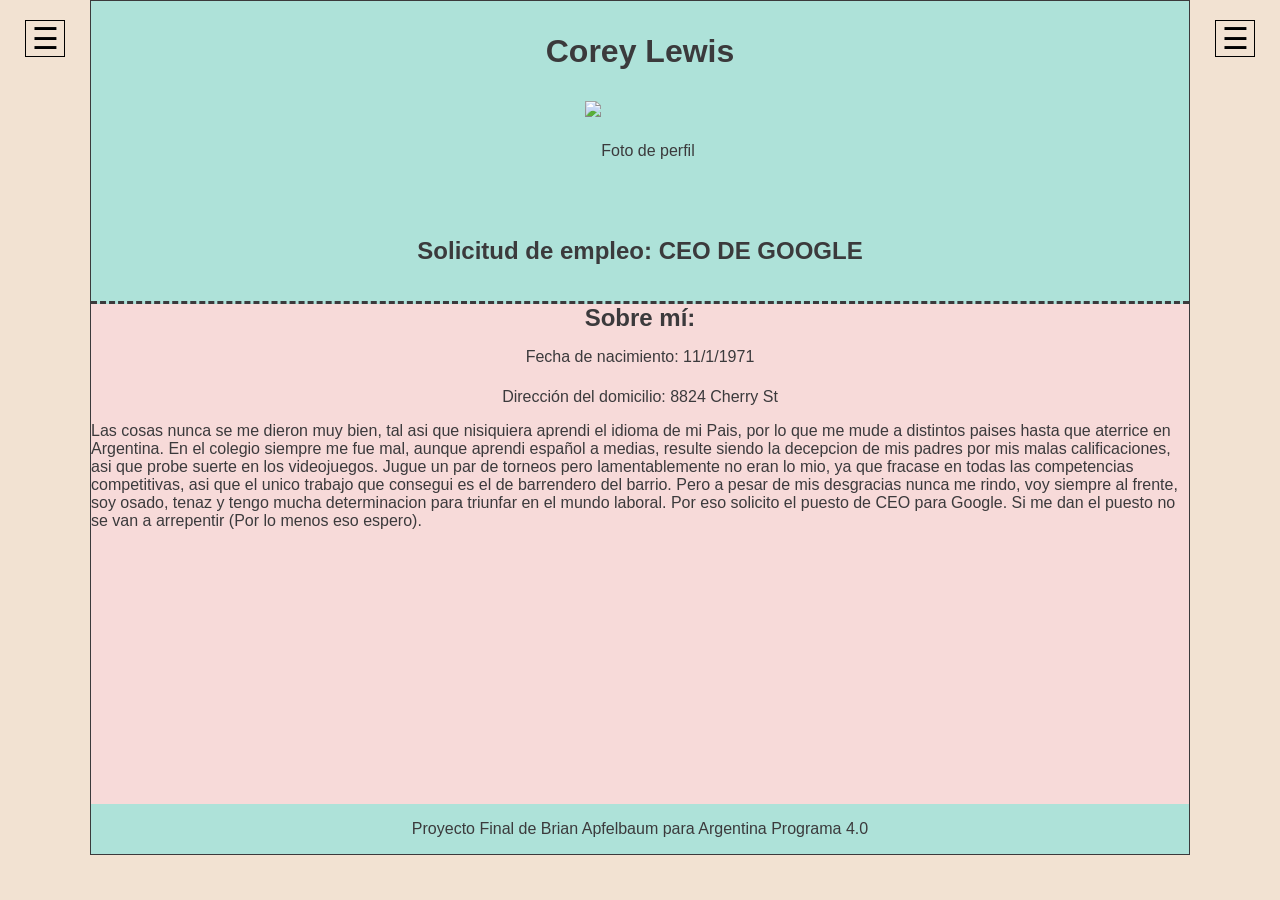
==== Proyecto FInal/index.html @ 955a3ac8 "Proyecto final Argentina Programa 4.0 HTML" ====
<!DOCTYPE html>
<html lang="es">
<head>
    <meta charset="UTF-8">
    <meta http-equiv="X-UA-Compatible" content="IE=edge">
    <meta name="viewport" content="width=device-width, initial-scale=1.0">
    <title>Proyecto Final CV</title>

    <link rel="icon" type="image/x-icon" href="https://play-lh.googleusercontent.com/7pMjZVSZahaqMHzY1mtc0A1uCI0eH0m9K_kRZ9r9PmUCwKfm5TYEaMuZP6S6s-TdjQ=w240-h480-rw">
    <link rel="preconnect" href="https://fonts.gstatic.com" crossorigin>
    <link href="https://fonts.googleapis.com/css2?family=Roboto:wght@100&family=Shantell+Sans&display=swap" rel="stylesheet">
    <link rel="stylesheet" type="text/css" href="CSS/estilos.css" />
    <script src="https://kit.fontawesome.com/d9210ce63c.js" crossorigin="anonymous"></script>
</head>

<body>

    <div id="sidebar">
        <div class="toggle-btn">
            <span>&#9776;</span>
        </div>
        
        <ul>
            <li><img src="img/Miku1.jpg" alt="Logotipo" class="logo"></li>
            <li onclick="mostrarArticulo(1); ocultarSidebar();">Inicio</li>
            <li onclick="mostrarArticulo(2); ocultarSidebar();">Métodos de contacto</li>
            <li onclick="mostrarArticulo(3); ocultarSidebar();">Lenguajes de Programación</li>
            <li onclick="mostrarArticulo(4); ocultarSidebar();">Idiomas</li>
            <li onclick="mostrarArticulo(5); ocultarSidebar();">Experiencias Profesionales</li>
            <li onclick="mostrarArticulo(6); ocultarSidebar();">Educación</li>
        </ul>
    </div>

    <div id="sidebar2">
        <div class="toggle-btn">
            <span>&#9776;</span>
        </div>

        <ul>
            <li><img src="img/Miku2.jpeg" alt="Logotipo" class="logo2"></li>
            <li onclick="mostrarArticulo(7); ocultarSidebar();">Radio / Musica</li>
        </ul>
    </div>


    <div id="menu">
        <div class="menu-toggle">
        
            <li><img src="img/Miku1.jpg" alt="Logotipo" class="logo"></li>
            <h2><center>Menu:</center></h2>
            <ul>
            <li onclick="mostrarArticulo(1); ocultarSidebar();"><center>Inicio</center></li>
            <li onclick="mostrarArticulo(2); ocultarSidebar();"><center>Métodos de contacto</center></li>
            <li onclick="mostrarArticulo(3); ocultarSidebar();"><center>Lenguajes de Programación</center></li>
            <li onclick="mostrarArticulo(4); ocultarSidebar();"><center>Idiomas</center></li>
            <li onclick="mostrarArticulo(5); ocultarSidebar();"><center>Experiencias Profesionales</center></li>
            <li onclick="mostrarArticulo(6); ocultarSidebar();"><center>Educación</center></li>
            </ul>
        </div>
    </div>  
    
    <div id="articulo1">
        <div id="container">
    
            <header>
                <h1>Corey Lewis</h1>
                <img src="https://randomuser.me/api/portraits/men/90.jpg" id="imagen_koreano" alt="Foto de perfil">
                <h2>Solicitud de empleo: CEO DE GOOGLE</h2>
            </header>
    
            <div class="clearfix"></div>
    
            <section id="content">
                <article class="article">
                    <h2><center>Sobre mí:</center></h2>
                    <ul>
                        <li><center><i class="fas fa-calendar-days"></i> Fecha de nacimiento: 11/1/1971</center></li>
                        <li><center><i class="fas fa-home"></i> Dirección del domicilio: 8824 Cherry St</center></li>
                    </ul>

                    <p>
                        Las cosas nunca se me dieron muy bien, tal asi que nisiquiera aprendi el idioma de mi Pais, por lo que me mude a distintos paises hasta que aterrice en Argentina.
                        En el colegio siempre me fue mal, aunque aprendi español a medias, resulte siendo la decepcion de mis padres por mis malas calificaciones, asi que probe suerte en los videojuegos.
                        Jugue un par de torneos pero lamentablemente no eran lo mio, ya que fracase en todas las competencias competitivas, asi que el unico trabajo que consegui es el de barrendero del barrio.
                        Pero a pesar de mis desgracias nunca me rindo, voy siempre al frente, soy osado, tenaz y tengo mucha determinacion para triunfar en el mundo laboral. Por eso solicito el puesto de CEO para Google.
                        Si me dan el puesto no se van a arrepentir (Por lo menos eso espero).
                    </p>

                    <!-- ESTO ES UN EASTER EGG :D -->
                    <!-- <center><iframe width="560" height="315" src="https://www.youtube.com/embed/jUWp_Rbomzc" title="YouTube video player" frameborder="0" allow="accelerometer; autoplay; clipboard-write; encrypted-media; gyroscope; picture-in-picture; web-share" allowfullscreen></iframe></center>-->
                </article>
            </section>
    
            <div class="clearfix"></div>
    
            <footer>Proyecto Final de Brian Apfelbaum para Argentina Programa 4.0</footer>
    
        </div>
    </div>
    
    <div id="articulo2" style="display:none">
        <div id="container">
    
            <header>
                <h1>Corey Lewis</h1>
                <img src="https://randomuser.me/api/portraits/men/90.jpg" alt="Foto de perfil">
                <h2>Solicitud de empleo: CEO de Google</h2>
            </header>
    
            <div class="clearfix"></div>
    
            <section id="content">
                <article class="article">
                    <h2><center>Métodos de contacto:</center></h2>

                    <ul>
                        <li><i class="fa-solid fa-phone"></i>: +54 11 9999 9999</li>
    
                        <li><i class="fa-solid fa-envelope"></i>: Corey.Lewis(:D)@ejemplo.com</li>
    
                        <li><i class="fa-brands fa-skype"></i>: Lewis.Corey4Ever</li>
    
                        <li><i class="fa-brands fa-linkedin"></i>: MasterLewis.Linkedin</li>
    
                        <li><i class="fa-brands fa-twitter"></i>: Papucho.lewis</li>
                        
                    </ul>    
                </article>
            </section>
    
            <div class="clearfix"></div>
    
            <footer>Proyecto Final de Brian Apfelbaum para Argentina Programa 4.0</footer>
    
        </div>
    </div>
    
    <div id="articulo3" style="display:none">
        <div id="container">
    
            <header>
                <h1>Corey Lewis</h1>
                <img src="https://randomuser.me/api/portraits/men/90.jpg" alt="Foto de perfil">
                <h2>Solicitud de empleo: CEO DE GOOGLE</h2>
            </header>
    
            <div class="clearfix"></div>
    
            <section id="content">
                <article class="article">
                    <h2><center>Lenguajes de programación:</center></h2>

                    <ul>         
            
                        <li> C : <i class="fa-solid fa-star"></i><i class="fa-solid fa-star"></i><i class="fa-solid fa-star"></i><i class="fa-solid fa-star"></i><i class="fa-regular fa-star"></i></li>
                        <li>C#: <i class="fa-solid fa-star"></i><i class="fa-solid fa-star"></i><i class="fa-solid fa-star"></i><i class="fa-regular fa-star"></i><i class="fa-regular fa-star"></i></li>
                        <li>C++: <i class="fa-solid fa-star"></i><i class="fa-solid fa-star"></i><i class="fa-solid fa-star"></i><i class="fa-solid fa-star"></i><i class="fa-regular fa-star"></i></li>
                        <li>Python: <i class="fa-solid fa-star"></i><i class="fa-solid fa-star"></i><i class="fa-solid fa-star"></i><i class="fa-solid fa-star"></i><i class="fa-solid fa-star"></i></li>
                        <li>HTML / CSS: <i class="fa-solid fa-star"></i><i class="fa-solid fa-star"></i><i class="fa-solid fa-star"></i><i class="fa-regular fa-star"></i><i class="fa-regular fa-star"></i></li>
                        <li>Javascript: <i class="fa-solid fa-star"></i><i class="fa-solid fa-star"></i><i class="fa-regular fa-star"></i><i class="fa-regular fa-star"></i><i class="fa-regular fa-star"></i></li>
                    
                    </ul>
                </article>
            </section>
    
            <div class="clearfix"></div>
    
            <footer>Proyecto Final de Brian Apfelbaum para Argentina Programa 4.0</footer>
    
        </div>
    </div>
    
      
    <div id="articulo4" style="display:none">
        <div id="container">
    
            <header>
                <h1>Corey Lewis</h1>
                <img src="https://randomuser.me/api/portraits/men/90.jpg" alt="Foto de perfil">
                <h2>Solicitud de empleo: CEO DE GOOGLE</h2>
            </header>
    
            <div class="clearfix"></div>
    
            <section id="content">
                <article class="article">
                    <h2><center>Idiomas:</center></h2>
                    
                    <ul>
                        <li><i class="fa-solid fa-check"></i> Ingles</li>
                        <li><i class="fa-solid fa-check"></i> Español</li>
                        <li><i class="fa-solid fa-xmark"></i> Coreano</i></li>
                    </ul>

                </article>
            </section>
    
            <div class="clearfix"></div>
    
            <footer>Proyecto Final de Brian Apfelbaum para Argentina Programa 4.0</footer>
    
        </div>
    </div>

      
    <div id="articulo5" style="display:none">
        <div id="container">
    
            <header>
                <h1>Corey Lewis</h1>
                <img src="https://randomuser.me/api/portraits/men/90.jpg" alt="Foto de perfil">
                <h2>Solicitud de empleo: CEO DE GOOGLE</h2>
            </header>
    
            <div class="clearfix"></div>
    
            <section id="content">
                <article class="article">
                    <h2><center>Experiencias Profesionales:</center></h2>
                 
                    <ul>
                    <li><i class="fa-solid fa-gamepad"></i>: Sub-Campeon en el CS GO del torneo del barrio</li>
        
                    <li><i class="fa-solid fa-gamepad"></i>: Cuarto lugar en Rocket League de la escuela "Sin Nombre"</li>
    
                    <li><i class="fa-solid fa-gamepad"></i>: Tercer Puesto del torneo mancos4ever</li>
    
                    <li><i class="fa-solid fa-gamepad"></i>: Ganador del Torneo "Siempre Cebollita</li>
    
                    <li><i class="fa-solid fa-broom"></i>: Barrendero</li>
                    </ul>

                </article>
            </section>
    
            <div class="clearfix"></div>
    
            <footer>Proyecto Final de Brian Apfelbaum para Argentina Programa 4.0</footer>
    
        </div>
    </div>
      
    <div id="articulo6" style="display:none">
        <div id="container">
    
            <header>
                <h1>Corey Lewis</h1>
                <img src="https://randomuser.me/api/portraits/men/90.jpg" alt="Foto de perfil">
                <h2>Solicitud de empleo: CEO DE GOOGLE</h2>
            </header>
    
            <div class="clearfix"></div>
    
            <section id="content">
                <article class="article">
                    <h2><center>Educacion:</center></h2>
                
                    <ul>
    
                    <li><i class="fa-solid fa-school"></i> Jardin de Infantes: "Siempre Triunfando" <i class="fa-regular fa-face-laugh-squint"></i></li>  
    
                    <li><i class="fa-solid fa-school"></i> Escuela Primaria: "Decepcion de los Padres" <i class="fa-regular fa-face-tired"></i></li>
                    
                    <li><i class="fa-solid fa-school"></i> Escuela Secundaria: "Sin Nombre" <i class="fa-regular fa-face-meh"></i></li>
    
                    </ul>
                </article>
            </section>
    
            <div class="clearfix"></div>
    
            <footer>Proyecto Final de Brian Apfelbaum para Argentina Programa 4.0</footer>
    
        </div>
    </div>



    <div id="articulo7" style="display:none">
        <div id="container">
    
            <header>
                <h1>Corey Lewis</h1>
                <img src="https://randomuser.me/api/portraits/men/90.jpg" alt="Foto de perfil">
                <h2>Solicitud de empleo: CEO DE GOOGLE</h2>
            </header>
    
            <div class="clearfix"></div>
    
            <section id="content">
                <article class="article">
                    <h2><center>Radio:</center></h2>
                 
                    <ul>
                    <li><i class="fa-solid fa-music"></i>: Canciones que gustan escuchar y que seguramente te hagan mas relajante la lectura de este CV:</li>
                    </ul>

                    <div class="video-container">
                    <iframe width="560" height="315" src="https://www.youtube.com/embed/dd7BILZcYAY" title="YouTube video player" frameborder="0" allow="accelerometer; autoplay; clipboard-write; encrypted-media; gyroscope; picture-in-picture; web-share" allowfullscreen></iframe>
                    </div>

                    <div class="video-container">
                    <iframe width="560" height="315" src="https://www.youtube.com/embed/jUWp_Rbomzc" title="YouTube video player" frameborder="0" allow="accelerometer; autoplay; clipboard-write; encrypted-media; gyroscope; picture-in-picture; web-share" allowfullscreen></iframe>
                    </div>

                    <div class="video-container">
                    <iframe width="560" height="315" src="https://www.youtube.com/embed/pVuo4UmHx8M" title="YouTube video player" frameborder="0" allow="accelerometer; autoplay; clipboard-write; encrypted-media; gyroscope; picture-in-picture; web-share" allowfullscreen></iframe>
                    </div>
                      

                   

                </article>
            </section>
    
            <div class="clearfix"></div>
    
            <footer>Proyecto Final de Brian Apfelbaum para Argentina Programa 4.0</footer>
    
        </div>
    </div>


    <script src="main.js"></script>

</body>
</html>
---- Proyecto FInal/CSS/estilos.css ----
/* Estilos comunes */

* {
  margin: 0;
  padding: 0;
  box-sizing: border-box;
}


div[id^="articulo"]:not(#articulo1) {
  display: none;
}

header {
  background-color: #aee2d9;
  margin: 0;
  text-align: center;
  color: #3b3a3c;
  border-bottom: 3px dashed #3b3a3c;
}

body {
  font-family: Arial, Helvetica, sans-serif;
  background-color: #f2e2d2;
}

p{margin-bottom: 20px;}

#container {
  margin: 0 auto;
  border: 1px solid #3b3a3c;
}

nav ul li,
ul li {
  list-style: none;
}


nav ul li {
  float: left;
}

.clearfix {
  clear: both;
}

#content {
  float: left;
  background-color: #f7dad9;
  color: #3b3a3c;
}

footer {
  background-color: #aee2d9;
  color: #3b3a3c;
  text-align: center;
}

#sidebar {
  position: fixed;
  background-color: #151719;
}

#sidebar ul li {
  color: rgba(230, 230, 230, 0.9);
  text-align: center;
  border-bottom: 1px solid rgba(100, 100, 100, 0.3);
}

.logo {
  border-radius: 70%;
  display: block;
  margin: auto;
}

#sidebar .toggle-btn {
  position: absolute;
  cursor: pointer;
}

#sidebar .toggle-btn span {
  display: block;
  text-align: center;
  border: 1px solid #000;
}

#sidebar2 {
  position: fixed;
  background-color: #151719;
}

#sidebar2 ul li {
  color: rgba(230, 230, 230, 0.9);
  text-align: center;
  border-bottom: 1px solid rgba(100, 100, 100, 0.3);
}


#sidebar2 .toggle-btn {
  position: absolute;
  cursor: pointer;
}

#sidebar2 .toggle-btn span {
  display: block;
  text-align: center;
  border: 1px solid #000;
}

.logo2{
  max-width: 100%;
  height: auto;
}



/* Estilo para escritorio */

@media only screen and (min-width: 768px) {

  /* Desactiva el menu para dispositivos moviles */
  .menu-toggle {
  display: none;
  }

}

div[id^="articulo"]:not(#articulo1) {
  display: none;
}
  
#contenido {
  margin-left: 200px;
}

#sidebar{
  position: fixed;
  width: 325px;
  height: 100%;
  background: #151719;
  left: -325px;
  transition: all 500ms linear;
}

#sidebar.active{
  left: 0;
}

#sidebar ul li{
  color: rgba(230, 230, 230, .9);
  text-align: center;
  padding: 15px 10px;
  list-style: none;
  border-bottom: 1px solid rgba(100, 100, 100, .3);
}

.logo{
  border-radius: 70%;
  display: block;
  margin: auto;
}

#sidebar .toggle-btn{

  position: absolute;
  left: 350px;
  top: 20px;
  cursor: pointer;
}

#sidebar .toggle-btn span{
  display: block;
  width: 40px;
  text-align: center;
  font-size: 30px;
  border: 1px solid #000;
}

#sidebar2{
  position: fixed;
  width: 325px;
  height: 100%;
  background: #151719;
  right: -325px;
  transition: all 500ms linear;
}

#sidebar2.active{
  right: 0;
}

#sidebar2 ul li{
  color: rgba(230, 230, 230, .9);
  text-align: center;
  padding: 15px 10px;
  list-style: none;
  border-bottom: 1px solid rgba(100, 100, 100, .3);
}

#sidebar2 .toggle-btn{
  position: absolute;
  right: 350px;
  top: 20px;
  cursor: pointer;
}

#sidebar2 .toggle-btn span{
  display: block;
  width: 40px;
  text-align: center;
  font-size: 30px;
  border: 1px solid #000;
}

p{margin-bottom: 20px;}

body{
  background: #f2e2d2;
  font-family: Arial, Helvetica, sans-serif;
}

#container{
  width: 1100px;
  margin: 0px auto;
  border: 1px solid #3B3A3C;
}

header{
  background: #AEE2D9;
  height: 100%;
  width: 100%;
  margin: 0px;
  text-align: center;
  line-height: 100px;
  color: #3B3A3C;
  border-bottom: 3px dashed #3B3A3C;
}


nav ul li{
  float: left;
  list-style: none;
  margin: 10px;
  line-height: 30px;
}

ul li{
  list-style: none;
  margin: 10px;
  line-height: 30px;
}

.clearfix{
  clear:both;
}

#content{
  float: left;
  width: 100%;
  background: #F7DAD9;
  min-height: 500px;
  color: #3B3A3C;
}


footer{
  background: #AEE2D9;
  color: #3B3A3C;
  text-align: center;
  height: 50px;
  line-height: 50px;
}

.video-container {
  max-width: 560px;
  margin: 0 auto;
}

/* Estilos para dispositivos móviles */
@media only screen and (max-width: 767px) {

  #menu ul li{
    color: rgba(230, 230, 230, .9);
    text-align: center;
    padding: 15px 10px;
    list-style: none;
    border-bottom: 1px solid rgba(100, 100, 100, .3);
  }
  
  header {
    background: #AEE2D9;
    height: 100%;
    width: 100%;
    margin: 0px;
    text-align: center;
    line-height: 50px;
    color: #3B3A3C;
    border-bottom: 3px dashed #3B3A3C;
  }
  
  body{
    background: #000;
    color: white;
  }
  #container {
    width: 100%;
  }
  
  nav ul {
    display: none;
  }
  
  #sidebar {
    display: none;
  }
  
  #content {
    width: 100%;
    min-height: 500px;
    padding: 20px;
  }
  
  footer {
    height: 60px;
    line-height: 30px;
  }

  @media only screen and (max-width: 767px) {
    iframe {
      max-width: 100%;
      height: auto;
    }
  }
}
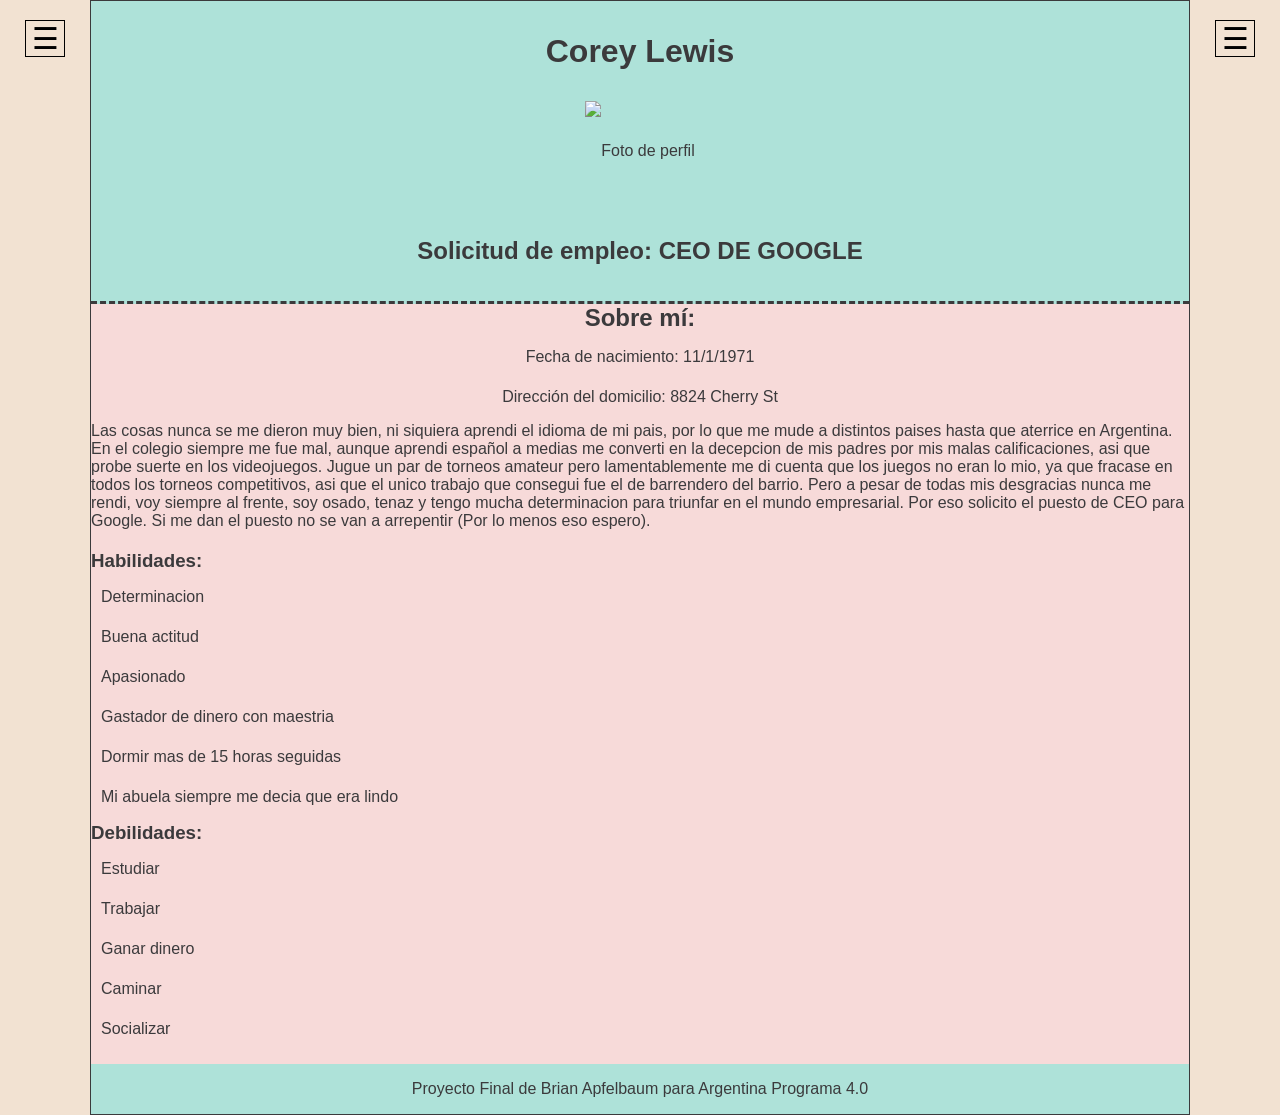
==== commit fdc6519d: "Update index.html" ====
--- a/Proyecto FInal/index.html
+++ b/Proyecto FInal/index.html
@@ -1,4 +1,4 @@
-<!DOCTYPE html>
+<!DOCTYPE html><!DOCTYPE html>
 <html lang="es">
 <head>
     <meta charset="UTF-8">
@@ -79,11 +79,34 @@
                     </ul>
 
                     <p>
-                        Las cosas nunca se me dieron muy bien, tal asi que nisiquiera aprendi el idioma de mi Pais, por lo que me mude a distintos paises hasta que aterrice en Argentina.
-                        En el colegio siempre me fue mal, aunque aprendi español a medias, resulte siendo la decepcion de mis padres por mis malas calificaciones, asi que probe suerte en los videojuegos.
-                        Jugue un par de torneos pero lamentablemente no eran lo mio, ya que fracase en todas las competencias competitivas, asi que el unico trabajo que consegui es el de barrendero del barrio.
-                        Pero a pesar de mis desgracias nunca me rindo, voy siempre al frente, soy osado, tenaz y tengo mucha determinacion para triunfar en el mundo laboral. Por eso solicito el puesto de CEO para Google.
+                        Las cosas nunca se me dieron muy bien, ni siquiera aprendi el idioma de mi pais, por lo que me mude a distintos paises hasta que aterrice en Argentina.
+                        En el colegio siempre me fue mal, aunque aprendi español a medias me converti en la decepcion de mis padres por mis malas calificaciones, asi que probe suerte en los videojuegos.
+                        Jugue un par de torneos amateur pero lamentablemente me di cuenta que los juegos no eran lo mio, ya que fracase en todos los torneos competitivos, asi que el unico trabajo que consegui fue el de barrendero del barrio.
+                        Pero a pesar de todas mis desgracias nunca me rendi, voy siempre al frente, soy osado, tenaz y tengo mucha determinacion para triunfar en el mundo empresarial. Por eso solicito el puesto de CEO para Google.
                         Si me dan el puesto no se van a arrepentir (Por lo menos eso espero).
+
+
+                        <h3>Habilidades:</h2>
+                        <ul>
+                            <li><i class="fas fa-calendar-days"></i> Determinacion</li>
+                            <li><i class="fas fa-home"></i> Buena actitud</li>
+                            <li><i class="fas fa-calendar-days"></i> Apasionado</li>
+                            <li><i class="fas fa-home"></i> Gastador de dinero con maestria</li>
+                            <li><i class="fas fa-calendar-days"></i> Dormir mas de 15 horas seguidas</li>
+                            <li><i class="fas fa-home"></i> Mi abuela siempre me decia que era lindo</li>
+                        </ul>
+                        
+                        <h3>Debilidades:</h2> 
+                        <ul>
+                            <li><i class="fas fa-calendar-days"></i> Estudiar</li>
+                            <li><i class="fas fa-home"></i> Trabajar</li>
+                            <li><i class="fas fa-calendar-days"></i> Ganar dinero</li>
+                            <li><i class="fas fa-home"></i> Caminar</li>
+                            <li><i class="fas fa-home"></i> Socializar</li>
+                        
+                        </ul>
+
+
                     </p>
 
                     <!-- ESTO ES UN EASTER EGG :D -->
@@ -114,15 +137,15 @@
                     <h2><center>Métodos de contacto:</center></h2>
 
                     <ul>
-                        <li><i class="fa-solid fa-phone"></i>: +54 11 9999 9999</li>
-    
-                        <li><i class="fa-solid fa-envelope"></i>: Corey.Lewis(:D)@ejemplo.com</li>
-    
-                        <li><i class="fa-brands fa-skype"></i>: Lewis.Corey4Ever</li>
-    
-                        <li><i class="fa-brands fa-linkedin"></i>: MasterLewis.Linkedin</li>
-    
-                        <li><i class="fa-brands fa-twitter"></i>: Papucho.lewis</li>
+                        <li><i class="fa-solid fa-phone"></a></i></a>: +54 11 9999 9999</a></li>
+    
+                        <li></a><a href="https://www.msn.com/es-ar"><i class="fa-solid fa-envelope"></a></i>: Corey.Lewis(:D)@ejemplo.com</li>
+    
+                        <li><a href="https://www.skype.com/es/"><i class="fa-brands fa-skype"></a></i>: Lewis.Corey4Ever</li>
+    
+                        <li><a href="https://ar.linkedin.com/"><i class="fa-brands fa-linkedin"></a></i>: MasterLewis.Linkedin</li>
+    
+                        <li><a href="https://twitter.com/?lang=es"><i class="fa-brands fa-twitter"></a></i>: Papucho.lewis</li>
                         
                     </ul>    
                 </article>
@@ -292,7 +315,7 @@
                     <h2><center>Radio:</center></h2>
                  
                     <ul>
-                    <li><i class="fa-solid fa-music"></i>: Canciones que gustan escuchar y que seguramente te hagan mas relajante la lectura de este CV:</li>
+                    <li><i class="fa-solid fa-music"></i>: Canciones que me gustan escuchar y que seguramente te hagan mas relajante la lectura de este CV:</li>
                     </ul>
 
                     <div class="video-container">
@@ -324,4 +347,4 @@
     <script src="main.js"></script>
 
 </body>
-</html>+</html>
